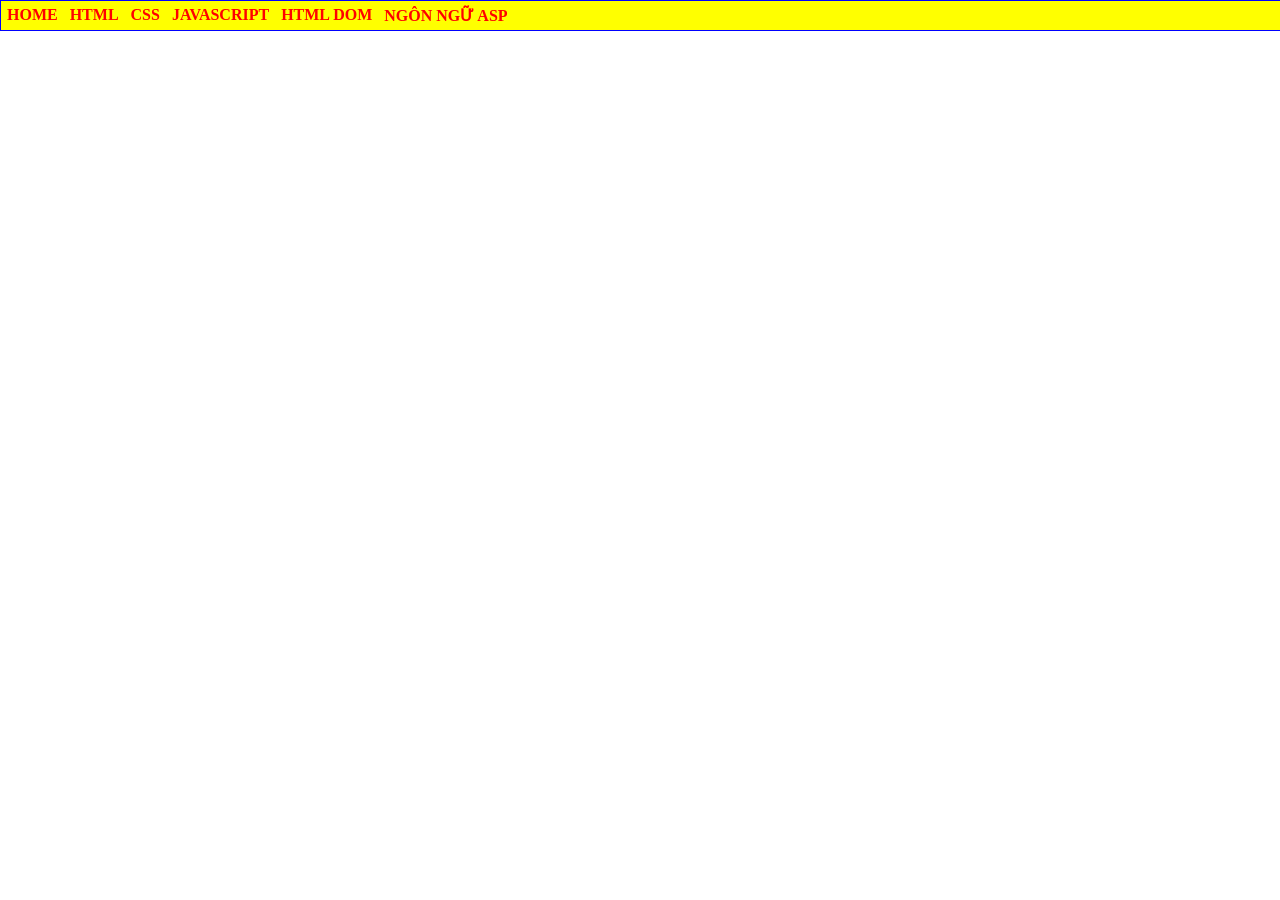
==== index.html @ 186d1b03 "Update index.html" ====
<html>
    <head>
        <meta charset="UTF-8">
        <title>Đinh Thế Nhơn - K244060739</title>
        <style> 
            @import url("main.css"); 
            body {
                margin: 0;
                padding: 0;
            }
            #container {
                width: 100%;
                background-color: yellow;
            }
            #container > ul {
                margin: 0;
                padding: 0;
            }
        </style>
    </head>
    <body>
        <div id="container">  
            <ul>
                <li><a href="#">HOME</a></li>
                <li><a href="#">HTML</a></li>
                <li><a href="#">CSS</a>
                    <ul>
                        <li><a href="html/home.html">Bài tập 42</a></li>
                        <li><a href="#">GIAO DIỆN VỚI CSS</a></li>
                        <li><a href="#">CSS NÂNG CAO</a></li>
                    </ul>
                </li>
                <li><a href="#">JAVASCRIPT</a>
                    <ul>
                        <li><a href="#">LESSON 01</a></li>
                        <li><a href="#">LESSON 02</a></li>
                        <li><a href="#">LESSON 03</a></li>
                    </ul>
                </li>
                <li><a href="#">HTML DOM</a></li>
                <li><a href="#">NGÔN NGỮ ASP</a></li>
            </ul>
        </div>
    </body>
</html>
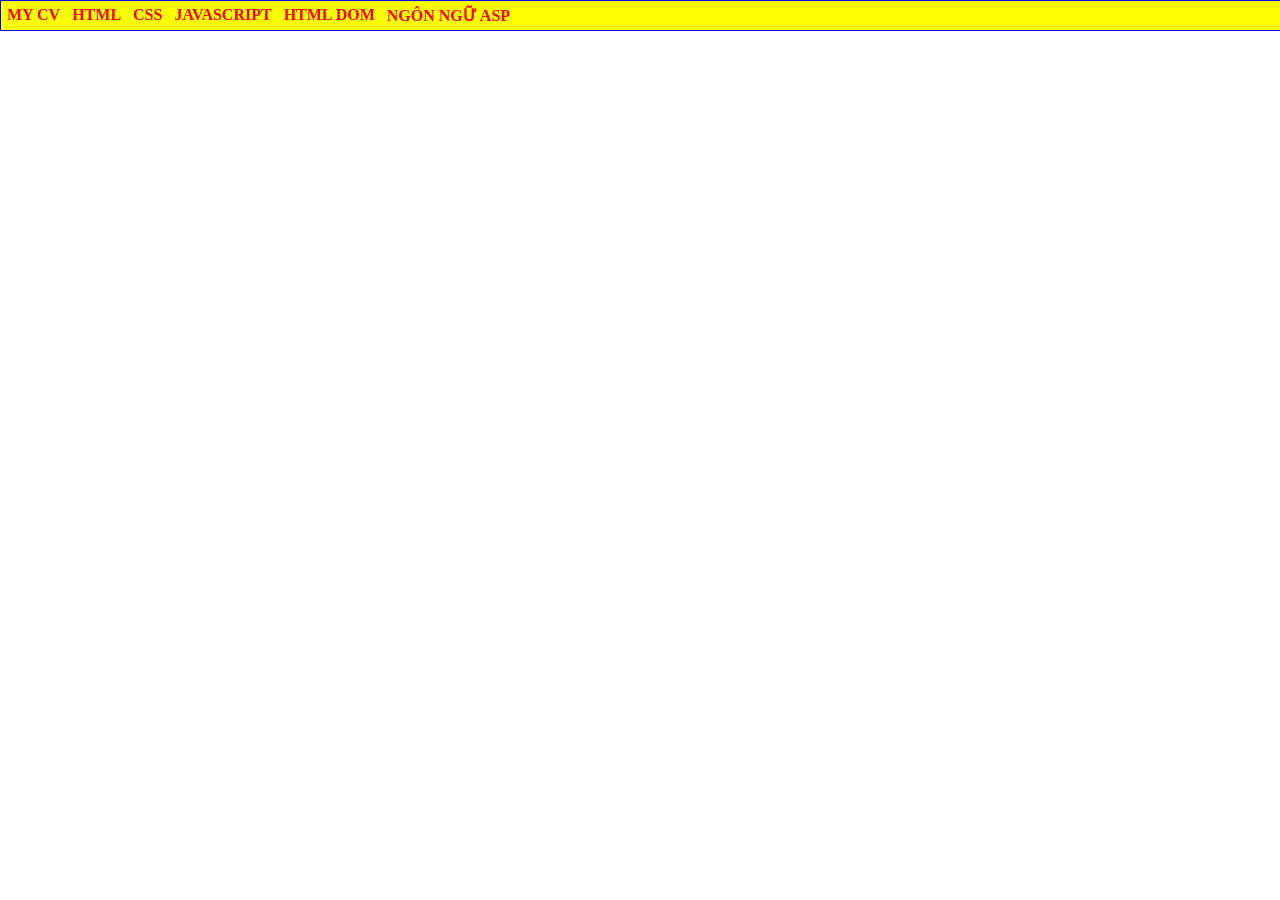
==== commit bf03d743: "Add 'MY CV' link to index.html Updated the navigation menu to include a link to 'MY CV'." ====
--- a/index.html
+++ b/index.html
@@ -21,7 +21,7 @@
     <body>
         <div id="container">  
             <ul>
-                <li><a href="#">HOME</a></li>
+                <li><a href="Dinh_The_Nhon.html">MY CV</a></li>
                 <li><a href="#">HTML</a></li>
                 <li><a href="#">CSS</a>
                     <ul>
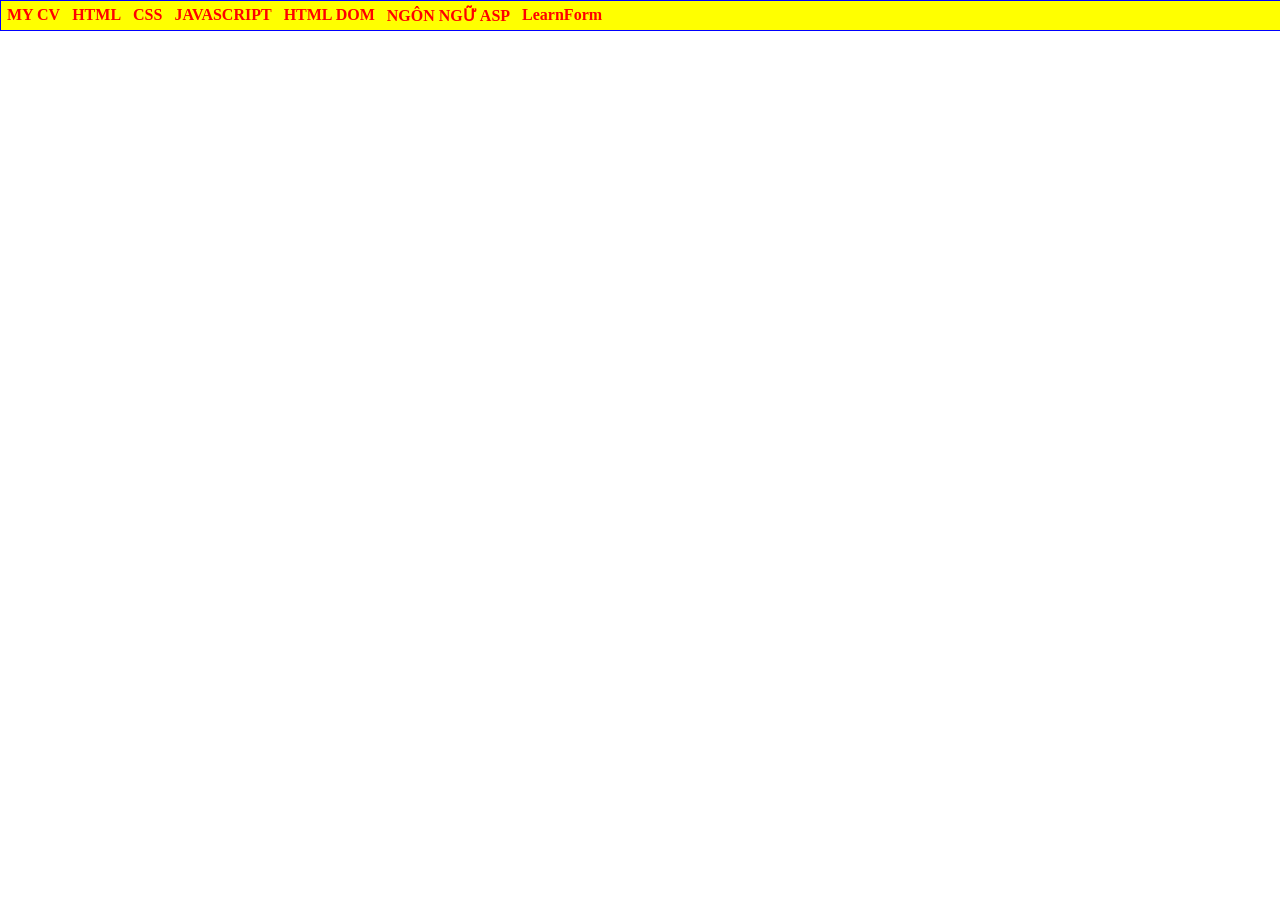
==== commit ed2befb4: "Update index.html" ====
--- a/index.html
+++ b/index.html
@@ -26,6 +26,7 @@
                 <li><a href="#">CSS</a>
                     <ul>
                         <li><a href="html/home.html">Bài tập 42</a></li>
+                        <li><a href="learnform/clinetGet.html">Learnform</a></li>
                         <li><a href="#">GIAO DIỆN VỚI CSS</a></li>
                         <li><a href="#">CSS NÂNG CAO</a></li>
                     </ul>
@@ -39,6 +40,11 @@
                 </li>
                 <li><a href="#">HTML DOM</a></li>
                 <li><a href="#">NGÔN NGỮ ASP</a></li>
+                <li><a href="#">LearnForm</a>
+                    <ul>
+                        <li><a href="Bài 48/Register.html">Bài 48</a></li>
+                        <li><a href="Bài 49/OnlineClassifield.html">Bài 49</a></li>
+                    </ul>
             </ul>
         </div>
     </body>
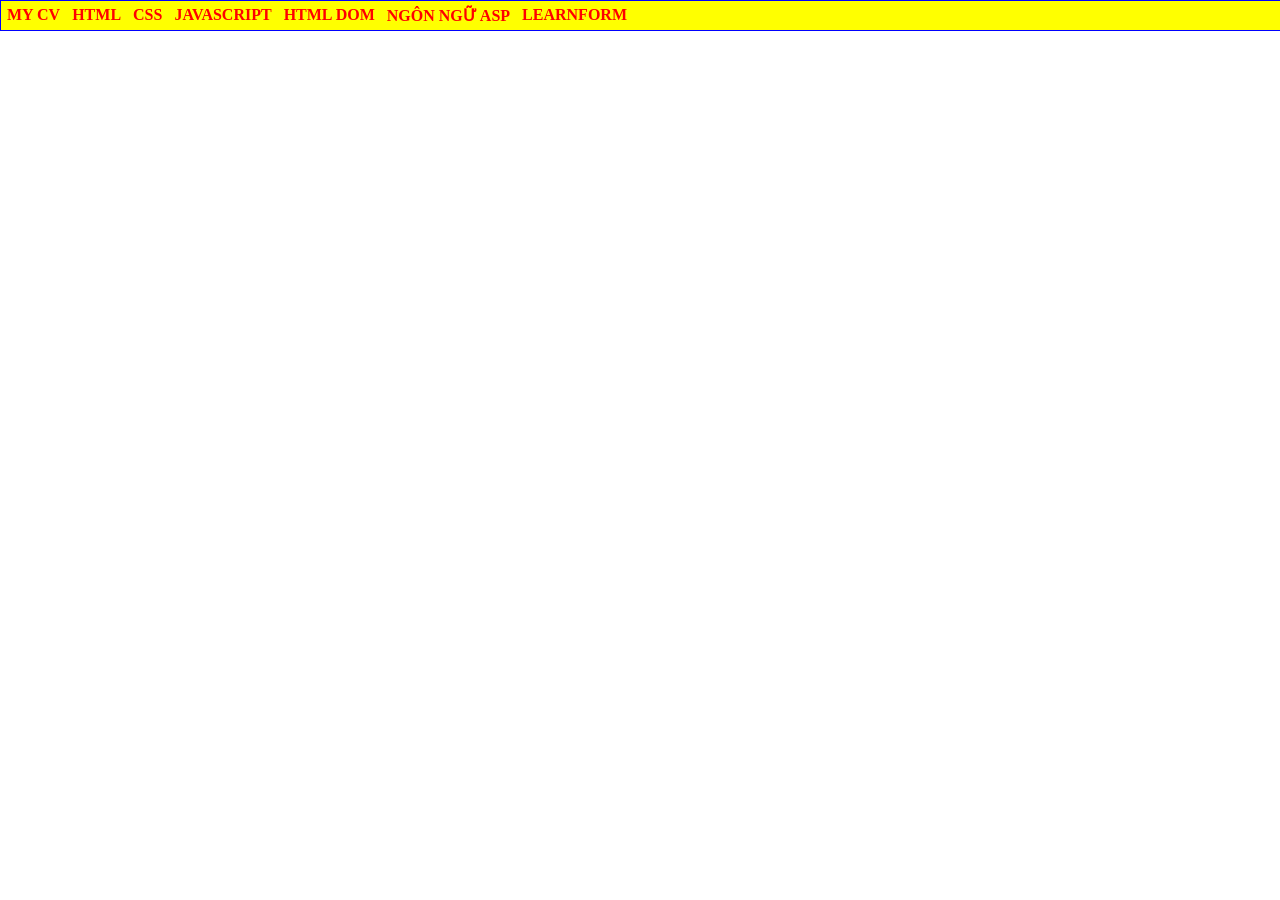
==== commit 6bbeda38: "Update index.html" ====
--- a/index.html
+++ b/index.html
@@ -40,11 +40,22 @@
                 </li>
                 <li><a href="#">HTML DOM</a></li>
                 <li><a href="#">NGÔN NGỮ ASP</a></li>
-                <li><a href="#">LearnForm</a>
+                <li>
+                    <a href="#">LEARNFORM</a>
                     <ul>
-                        <li><a href="Bài 48/Register.html">Bài 48</a></li>
-                        <li><a href="Bài 49/OnlineClassifield.html">Bài 49</a></li>
+                        <li>
+                            <a href="learnform/Bài 48/Register.html">
+                                Bài 48
+                            </a>
+                        </li>
+
+                        <li>
+                            <a href="learnform/Bài 49/OnlineClassifield.html">
+                                Bài 49
+                            </a>
+                        </li>
                     </ul>
+                </li>
             </ul>
         </div>
     </body>
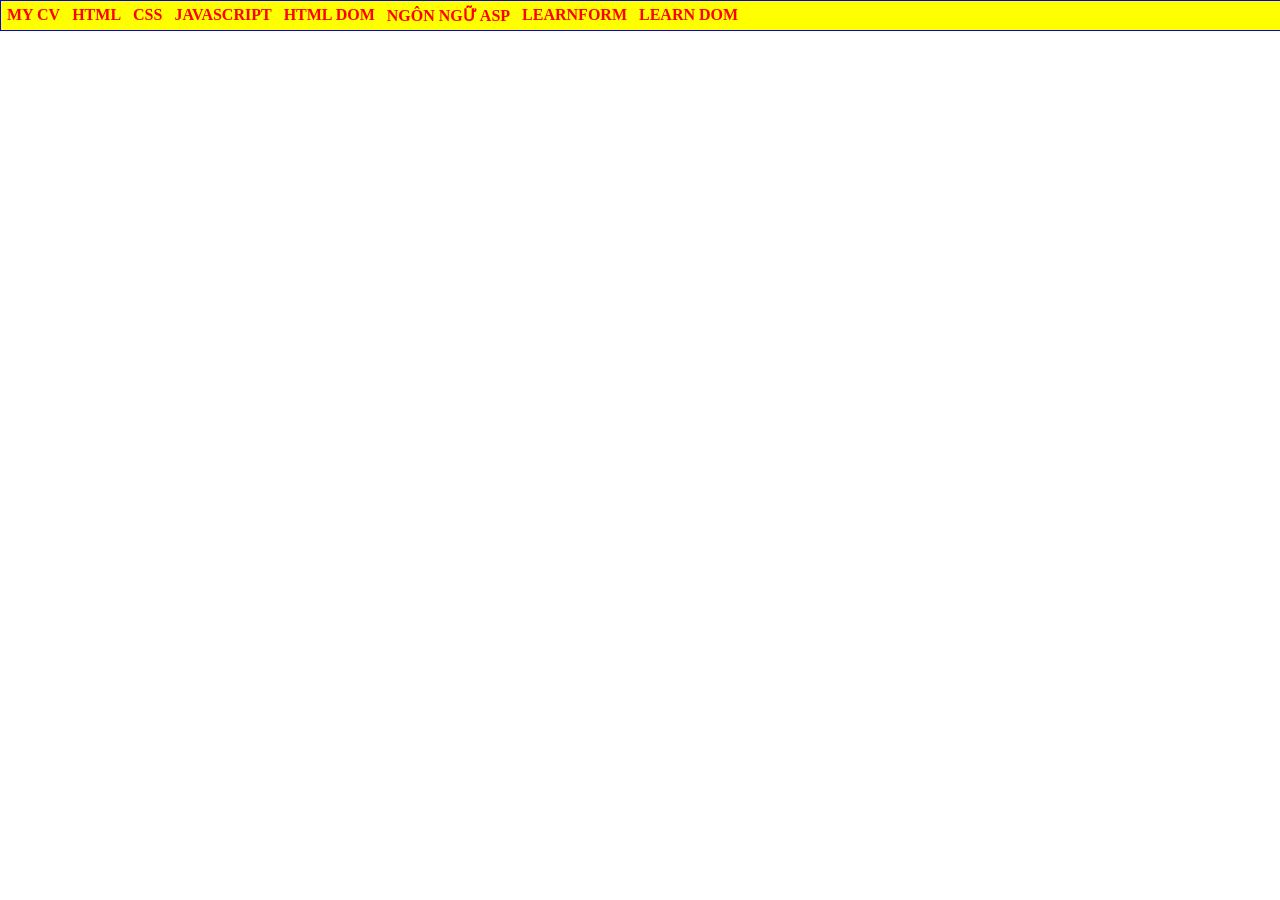
==== commit 60058c4e: "Add 'LEARN DOM' section with new lesson links Added new section for 'LEARN DOM' with links to lesson" ====
--- a/index.html
+++ b/index.html
@@ -48,10 +48,29 @@
                                 Bài 48
                             </a>
                         </li>
-
                         <li>
                             <a href="learnform/Bài 49/OnlineClassifield.html">
                                 Bài 49
+                            </a>
+                        </li>
+                        <li>
+                            <a href="Baitap50/report.html">
+                                Bài 50
+                            </a>
+                        </li>
+                    </ul>
+                </li>
+                <li>
+                    <a href="#">LEARN DOM</a>
+                    <ul>
+                        <li>
+                            <a href="Learn DOM/Bài 63.html">
+                                Bài 63
+                            </a>
+                        </li>
+                        <li>
+                            <a href="Learn DOM/Bài 64.html">
+                                Bài 64
                             </a>
                         </li>
                     </ul>
